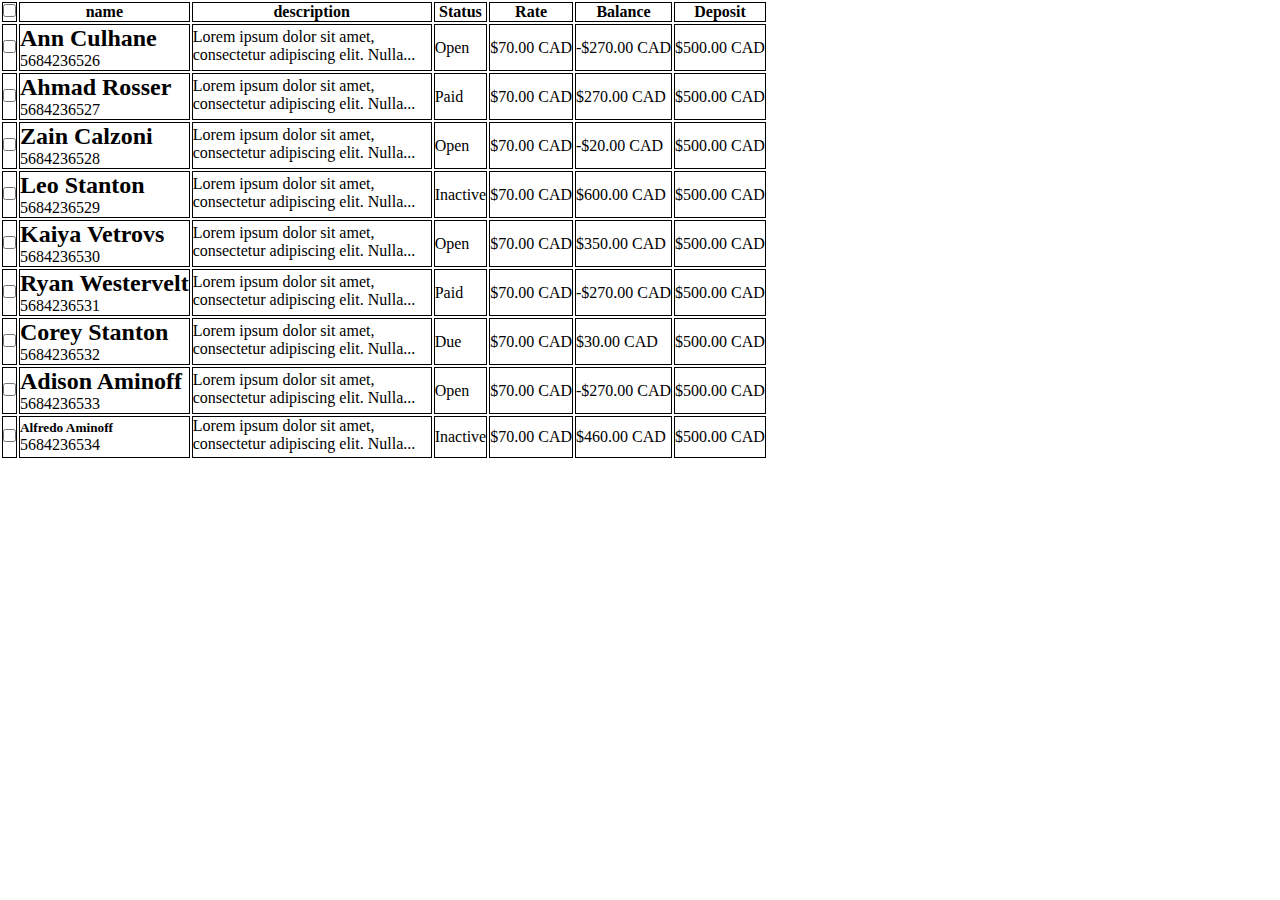
==== 3weekMaket3/index.html @ 74a1224f "maket3" ====
<!DOCTYPE html>
<html lang="en">
<head>
    <meta charset="UTF-8">
    <meta name="viewport" content="width=device-width, initial-scale=1.0">
    <link rel="stylesheet" href="./styles/style.css">
    <title>Document</title>
</head>
<body>
    <table>
        <thead>
            <tr>
                <th><input type="checkbox"></th>
                <th>name</th>
                <th>description</th>
                <th>Status</th>
                <th>Rate</th>
                <th>Balance</th>
                <th>Deposit</th>
            </tr>
            
        </thead>
        <tbody>
            <tr>
                <td><input type="checkbox"></td>
                <td>
                    <div class="col-name">
                        <h2 class="col-name__title">Ann Culhane</h2>
                    <span class="col-name__subtitle">5684236526</span>
                    </div>
                    
                </td>
                <td>
                    <p class="col-desc">Lorem ipsum dolor sit amet, consectetur adipiscing elit. Nulla...</p>
                </td>
                <td>
                    <span>Open</span>
                </td>
                <td>
                    <div>
                        <span>$70.00</span>
                    <span >CAD</span>
                    </div>
                    
                </td>
                <td>
                    <span>-$270.00</span>
                    <span>CAD   </span>
                </td>
                <td>
                    <span>$500.00</span>
                    <span>CAD</span>
                </td>
            </tr>
        </tbody>
        <tbody>
            <tr>
                <td><input type="checkbox"></td>
                <td>
                    <div class="col-name">
                        <h2>Ahmad Rosser</h2>
                    <span>5684236527</span>
                    </div>
                </td>
                <td>
                    <p class="col-desc">Lorem ipsum dolor sit amet, consectetur adipiscing elit. Nulla...</p>
                </td>
                <td>
                    <span>Paid</span>
                </td>
                <td>
                    <span>$70.00</span>
                    <span>CAD</span>
                </td>
                <td>
                    <span>$270.00</span>
                    <span>CAD</span>
                </td>
                <td>
                    <span>$500.00</span>
                    <span>CAD</span>
                </td>
            </tr>
        </tbody>
        
        <tbody>
            <tr>
                <td><input type="checkbox"></td>
                <td>
                    <div class="col-name">
                        <h2>Zain Calzoni </h2>
                    <span>5684236528</span>
                    </div>
                    
                </td>
                <td>
                    <p class="col-desc">Lorem ipsum dolor sit amet, consectetur adipiscing elit. Nulla...</p>
                </td>
                <td>
                    <span>Open</span>
                </td>
                <td>
                    <span>$70.00</span>
                    <span>CAD</span>
                </td>
                <td>
                    <span>-$20.00</span>
                    <span>CAD</span>
                </td>
                <td>
                    <span>$500.00</span>
                    <span>CAD</span>
                </td>
            </tr>
        </tbody>
          <tbody>
            <tr>
                <td><input type="checkbox"></td>
                <td>
                    <div class="col-name">
                        <h2>Leo Stanton</h2>
                    <span>5684236529</span>
                    </div>
                </td>
                <td>
                    <p class="col-desc">Lorem ipsum dolor sit amet, consectetur adipiscing elit. Nulla...</p>
                </td>
                <td>
                    <span>Inactive</span>
                </td>
                <td>
                    <span>$70.00</span>
                    <span>CAD</span>
                </td>
                <td>
                    <span>$600.00</span>
                    <span>CAD</span>
                </td>
                <td>
                    <span>$500.00</span>
                    <span>CAD</span>
                </td>
            </tr>
        </tbody>
        <tbody>
            <tr>
                <td><input type="checkbox"></td>
                <td>
                    <div class="col-name">
                        <h2>Kaiya Vetrovs</h2>
                    <span>5684236530</span>
                    </div>
                    
                </td>
                <td>
                    <p class="col-desc">Lorem ipsum dolor sit amet, consectetur adipiscing elit. Nulla...</p>
                </td>
                <td>
                    <span>Open</span>
                </td>
                <td>
                    <span>$70.00</span>
                    <span>CAD</span>
                </td>
                <td>
                    <span>$350.00</span>
                    <span>CAD</span>
                </td>
                <td>
                    <span>$500.00</span>
                    <span>CAD</span>
                </td>
            </tr>
        </tbody>
        <tbody>
            <tr>
                <td><input type="checkbox"></td>
                <td>
                    <div class="col-name">
                        <h2>Ryan Westervelt</h2>
                    <span>5684236531</span>
                    </div>
                    
                </td>
                <td>
                    <p class="col-desc">Lorem ipsum dolor sit amet, consectetur adipiscing elit. Nulla...</p>
                </td>
                <td>
                    <span>Paid</span>
                </td>
                <td>
                    <span>$70.00</span>
                    <span>CAD</span>
                </td>
                <td>
                    <span>-$270.00</span>
                    <span>CAD</span>
                </td>
                <td>
                    <span>$500.00</span>
                    <span>CAD</span>
                </td>
            </tr>
        </tbody>
        <tbody>
            <tr>
                <td><input type="checkbox"></td>
                <td>
                    <div class="col-name">
                        <h2>Corey Stanton</h2>
                    <span>5684236532</span>
                    </div>
                    
                </td>
                <td>
                    <p class="col-desc">Lorem ipsum dolor sit amet, consectetur adipiscing elit. Nulla...</p>
                </td>
                <td>
                    <span>Due</span>
                </td>
                <td>
                    <span>$70.00</span>
                    <span>CAD</span>
                </td>
                <td>
                    <span>$30.00</span>
                    <span>CAD</span>
                </td>
                <td>
                    <span>$500.00</span>
                    <span>CAD</span>
                </td>
            </tr>
        </tbody>
        <tbody>
            <tr>
                <td><input type="checkbox"></td>
                <td>
                    <div class="col-name">
                        <h2>Adison Aminoff</h2>
                    <span>5684236533</span>
                    </div>
                    
                </td>
                <td>
                    <p class="col-desc">Lorem ipsum dolor sit amet, consectetur adipiscing elit. Nulla...</p>
                </td>
                <td>
                    <span>Open</span>
                </td>
                <td>
                    <span>$70.00</span>
                    <span>CAD</span>
                </td>
                <td>
                    <span>-$270.00</span>
                    <span>CAD</span>
                </td>
                <td>
                    <span>$500.00</span>
                    <span>CAD</span>
                </td>
            </tr>
        </tbody>
        
        <tbody>
            <tr>
                <td><input type="checkbox"></td>
                <td>
                    <div class="col-name">
                        <h5>Alfredo Aminoff</h5>
                    <span>5684236534</span>
                    </div>
                    
                </td>
                <td>
                    <p class="col-desc">Lorem ipsum dolor sit amet, consectetur adipiscing elit. Nulla...</p>
                </td>
                <td>
                    <span>Inactive</span>
                </td>
                <td>
                    <span>$70.00</span>
                    <span>CAD</span>
                </td>
                <td>
                    <span>$460.00</span>
                    <span>CAD</span>
                </td>
                <td>
                    <span>$500.00</span>
                    <span>CAD</span>
                </td>
            </tr>
        </tbody>
    </table>

</body>
</html>
---- 3weekMaket3/styles/style.css ----
@import url(./pages/p.css);

*{
    margin: 0;
    padding: 0;
    box-sizing: border-box;
}
ul,li{
    list-style: none;
}
button,input{
    outline: none;
    border: none;
}
td{
    border: 1px solid #000;
}
th{
    border: 1px solid #000;
}
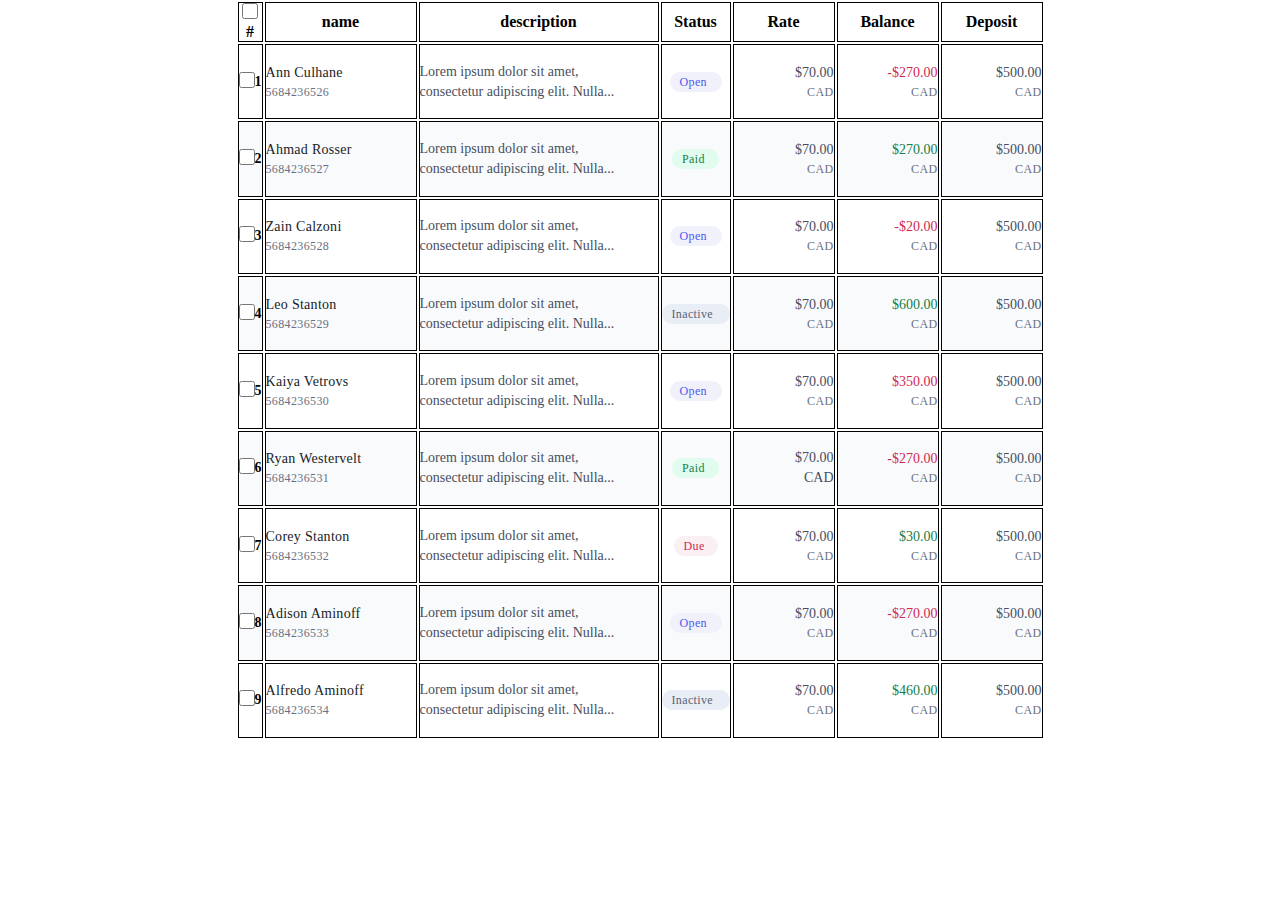
==== commit 16b99a02: "3weekMaket3" ====
--- a/3weekMaket3/index.html
+++ b/3weekMaket3/index.html
@@ -7,293 +7,473 @@
     <title>Document</title>
 </head>
 <body>
-    <table>
-        <thead>
-            <tr>
-                <th><input type="checkbox"></th>
-                <th>name</th>
-                <th>description</th>
-                <th>Status</th>
-                <th>Rate</th>
-                <th>Balance</th>
-                <th>Deposit</th>
-            </tr>
+    <div class="premier">
+        <table>
+            <thead>
+                <tr>
+                    <th><input type="checkbox">#</th>
+                    <th>name</th>
+                    <th>description</th>
+                    <th>Status</th>
+                    <th>Rate</th>
+                    <th>Balance</th>
+                    <th>Deposit</th>
+                </tr>
+                
+            </thead>
+            <tbody class="block-container">
+                <tr>
+                    <td>
+                        <div class="block-input">
+                            <input type="checkbox">
+                            <strong>1</strong>
+                        </div>
+                        </td>
+                    <td>
+                        <div class="col-name">
+                            <h2 class="col-name__title">Ann Culhane</h2>
+                        <span class="col-number">5684236526</span>
+                        </div>
+                        
+                    </td>
+                    <td>
+                        <div class="block-desc">
+                            <p class="col-desc">Lorem ipsum dolor sit amet,<br> consectetur adipiscing elit. Nulla...</p>
+                        </div>
+                        
+                    </td>
+                    <td>
+                        <div class="tag">
+                            <span class="col-name__subtitle">Open</span>
+                        </div>
+                        
+                    </td>
+                    <td>
+                        <div class="block-rate">
+                        <span class="col-rate">$70.00</span>
+                        <span  class="col-subtitle">CAD</span>
+                        </div>
+                        
+                    </td>
+                    <td>
+                        <div class="block-rate2">
+                            <span class="col-rate__rating">-$270.00</span>
+                        <span class="col-subtitle">CAD  </span>
+                        </div>
+                        
+                    </td>
+                    <td>
+                        <div class="block-rate3">
+                            <span class="col-rate">$500.00</span>
+                            <span class="col-subtitle">CAD</span>
+                        </div>
+                       
+                    </td>
+                </tr>
+            </tbody>
+            <tbody class="block-container2">
+                <tr>
+                    <td>
+                        <div class="block-input">
+                            <input type="checkbox">
+                            <strong>2</strong>
+                        </div>
+                        </td>
+                    <td>
+                        <div class="col-name">
+                            <h2 class="col-name__title">Ahmad Rosser</h2>
+                        <span class="col-number">5684236527</span>
+                        </div>
+                    </td>
+                    <td>
+                        <div class="block-desc">
+                            <p class="col-desc">Lorem ipsum dolor sit amet,<br> consectetur adipiscing elit. Nulla...</p>
+                        </div>
+                        
+                    </td>
+                    <td>
+                        <div class="tag">
+                            <span class="col-name__subtitle2">Paid</span>
+                        </div>
+                        
+                    </td>
+                    <td>
+                        <div class="block-rate">
+                            <span class="col-rate">$70.00</span>
+                            <span class="col-subtitle">CAD</span>
+                        </div>
+                        
+                    </td>
+                    <td>
+                        <div class="block-rate2">
+                            <span class="col-rate__rating2">$270.00</span>
+                        <span class="col-subtitle">CAD</span>
+                        </div>
+                        
+                    </td>
+                    <td>
+                        <div class="block-rate3">
+                            <span class="col-rate">$500.00</span>
+                        <span class="col-subtitle">CAD</span>
+                        </div>
+                        
+                    </td>
+                </tr>
+            </tbody>
             
-        </thead>
-        <tbody>
-            <tr>
-                <td><input type="checkbox"></td>
-                <td>
-                    <div class="col-name">
-                        <h2 class="col-name__title">Ann Culhane</h2>
-                    <span class="col-name__subtitle">5684236526</span>
-                    </div>
-                    
-                </td>
-                <td>
-                    <p class="col-desc">Lorem ipsum dolor sit amet, consectetur adipiscing elit. Nulla...</p>
-                </td>
-                <td>
-                    <span>Open</span>
-                </td>
-                <td>
-                    <div>
-                        <span>$70.00</span>
-                    <span >CAD</span>
-                    </div>
-                    
-                </td>
-                <td>
-                    <span>-$270.00</span>
-                    <span>CAD   </span>
-                </td>
-                <td>
-                    <span>$500.00</span>
-                    <span>CAD</span>
-                </td>
-            </tr>
-        </tbody>
-        <tbody>
-            <tr>
-                <td><input type="checkbox"></td>
-                <td>
-                    <div class="col-name">
-                        <h2>Ahmad Rosser</h2>
-                    <span>5684236527</span>
-                    </div>
-                </td>
-                <td>
-                    <p class="col-desc">Lorem ipsum dolor sit amet, consectetur adipiscing elit. Nulla...</p>
-                </td>
-                <td>
-                    <span>Paid</span>
-                </td>
-                <td>
-                    <span>$70.00</span>
-                    <span>CAD</span>
-                </td>
-                <td>
-                    <span>$270.00</span>
-                    <span>CAD</span>
-                </td>
-                <td>
-                    <span>$500.00</span>
-                    <span>CAD</span>
-                </td>
-            </tr>
-        </tbody>
-        
-        <tbody>
-            <tr>
-                <td><input type="checkbox"></td>
-                <td>
-                    <div class="col-name">
-                        <h2>Zain Calzoni </h2>
-                    <span>5684236528</span>
-                    </div>
-                    
-                </td>
-                <td>
-                    <p class="col-desc">Lorem ipsum dolor sit amet, consectetur adipiscing elit. Nulla...</p>
-                </td>
-                <td>
-                    <span>Open</span>
-                </td>
-                <td>
-                    <span>$70.00</span>
-                    <span>CAD</span>
-                </td>
-                <td>
-                    <span>-$20.00</span>
-                    <span>CAD</span>
-                </td>
-                <td>
-                    <span>$500.00</span>
-                    <span>CAD</span>
-                </td>
-            </tr>
-        </tbody>
-          <tbody>
-            <tr>
-                <td><input type="checkbox"></td>
-                <td>
-                    <div class="col-name">
-                        <h2>Leo Stanton</h2>
-                    <span>5684236529</span>
-                    </div>
-                </td>
-                <td>
-                    <p class="col-desc">Lorem ipsum dolor sit amet, consectetur adipiscing elit. Nulla...</p>
-                </td>
-                <td>
-                    <span>Inactive</span>
-                </td>
-                <td>
-                    <span>$70.00</span>
-                    <span>CAD</span>
-                </td>
-                <td>
-                    <span>$600.00</span>
-                    <span>CAD</span>
-                </td>
-                <td>
-                    <span>$500.00</span>
-                    <span>CAD</span>
-                </td>
-            </tr>
-        </tbody>
-        <tbody>
-            <tr>
-                <td><input type="checkbox"></td>
-                <td>
-                    <div class="col-name">
-                        <h2>Kaiya Vetrovs</h2>
-                    <span>5684236530</span>
-                    </div>
-                    
-                </td>
-                <td>
-                    <p class="col-desc">Lorem ipsum dolor sit amet, consectetur adipiscing elit. Nulla...</p>
-                </td>
-                <td>
-                    <span>Open</span>
-                </td>
-                <td>
-                    <span>$70.00</span>
-                    <span>CAD</span>
-                </td>
-                <td>
-                    <span>$350.00</span>
-                    <span>CAD</span>
-                </td>
-                <td>
-                    <span>$500.00</span>
-                    <span>CAD</span>
-                </td>
-            </tr>
-        </tbody>
-        <tbody>
-            <tr>
-                <td><input type="checkbox"></td>
-                <td>
-                    <div class="col-name">
-                        <h2>Ryan Westervelt</h2>
-                    <span>5684236531</span>
-                    </div>
-                    
-                </td>
-                <td>
-                    <p class="col-desc">Lorem ipsum dolor sit amet, consectetur adipiscing elit. Nulla...</p>
-                </td>
-                <td>
-                    <span>Paid</span>
-                </td>
-                <td>
-                    <span>$70.00</span>
-                    <span>CAD</span>
-                </td>
-                <td>
-                    <span>-$270.00</span>
-                    <span>CAD</span>
-                </td>
-                <td>
-                    <span>$500.00</span>
-                    <span>CAD</span>
-                </td>
-            </tr>
-        </tbody>
-        <tbody>
-            <tr>
-                <td><input type="checkbox"></td>
-                <td>
-                    <div class="col-name">
-                        <h2>Corey Stanton</h2>
-                    <span>5684236532</span>
-                    </div>
-                    
-                </td>
-                <td>
-                    <p class="col-desc">Lorem ipsum dolor sit amet, consectetur adipiscing elit. Nulla...</p>
-                </td>
-                <td>
-                    <span>Due</span>
-                </td>
-                <td>
-                    <span>$70.00</span>
-                    <span>CAD</span>
-                </td>
-                <td>
-                    <span>$30.00</span>
-                    <span>CAD</span>
-                </td>
-                <td>
-                    <span>$500.00</span>
-                    <span>CAD</span>
-                </td>
-            </tr>
-        </tbody>
-        <tbody>
-            <tr>
-                <td><input type="checkbox"></td>
-                <td>
-                    <div class="col-name">
-                        <h2>Adison Aminoff</h2>
-                    <span>5684236533</span>
-                    </div>
-                    
-                </td>
-                <td>
-                    <p class="col-desc">Lorem ipsum dolor sit amet, consectetur adipiscing elit. Nulla...</p>
-                </td>
-                <td>
-                    <span>Open</span>
-                </td>
-                <td>
-                    <span>$70.00</span>
-                    <span>CAD</span>
-                </td>
-                <td>
-                    <span>-$270.00</span>
-                    <span>CAD</span>
-                </td>
-                <td>
-                    <span>$500.00</span>
-                    <span>CAD</span>
-                </td>
-            </tr>
-        </tbody>
-        
-        <tbody>
-            <tr>
-                <td><input type="checkbox"></td>
-                <td>
-                    <div class="col-name">
-                        <h5>Alfredo Aminoff</h5>
-                    <span>5684236534</span>
-                    </div>
-                    
-                </td>
-                <td>
-                    <p class="col-desc">Lorem ipsum dolor sit amet, consectetur adipiscing elit. Nulla...</p>
-                </td>
-                <td>
-                    <span>Inactive</span>
-                </td>
-                <td>
-                    <span>$70.00</span>
-                    <span>CAD</span>
-                </td>
-                <td>
-                    <span>$460.00</span>
-                    <span>CAD</span>
-                </td>
-                <td>
-                    <span>$500.00</span>
-                    <span>CAD</span>
-                </td>
-            </tr>
-        </tbody>
-    </table>
-
+            <tbody class="block-container">
+                <tr>
+                    <td>
+                        <div class="block-input">
+                            <input type="checkbox">
+                            <strong>3</strong>
+                        </div>
+                    </td>
+                    <td>
+                        <div class="col-name">
+                            <h2 class="col-name__title">Zain Calzoni </h2>
+                        <span class="col-number">5684236528</span>
+                        </div>
+                        
+                    </td>
+                    <td>
+                        <div class="block-desc">
+                            <p class="col-desc">Lorem ipsum dolor sit amet,<br> consectetur adipiscing elit. Nulla...</p>
+                        </div>
+                        
+                    </td>
+                    <td>
+                        <div class="tag">
+                            <span class="col-name__subtitle">Open</span>
+                        </div>
+                        
+                    </td>
+                    <td>
+                        <div class="block-rate">
+                            <span class="col-rate">$70.00</span>
+                            <span class="col-subtitle">CAD</span>
+                        </div>
+                        
+                    </td>
+                    <td>
+                        <div class="block-rate2">
+                            <span class="col-rate__rating">-$20.00</span>
+                            <span class="col-subtitle">CAD</span>
+                        </div>
+                        
+                    </td>
+                    <td>
+                        <div class="block-rate3">
+                            <span class="col-rate">$500.00</span>
+                        <span class="col-subtitle">CAD</span>
+                        </div>
+                        
+                    </td>
+                </tr>
+            </tbody>
+              <tbody class="block-container2">
+                <tr>
+                    <td>
+                        <div class="block-input">
+                            <input type="checkbox">
+                            <strong>4</strong>
+                        </div>
+                        </td>
+                    <td>
+                        <div class="col-name">
+                            <h2 class="col-name__title">Leo Stanton</h2>
+                        <span class="col-number">5684236529</span>
+                        </div>
+                    </td>
+                    <td>
+                        <div class="block-desc">
+                            <p class="col-desc">Lorem ipsum dolor sit amet,<br> consectetur adipiscing elit. Nulla...</p>
+                        </div>
+                        
+                    </td>
+                    <td>
+                        <div class="tag">
+                            <span class="col-name__subtitle3">Inactive</span>
+                        </div>
+                        
+                    </td>
+                    <td>
+                        <div class="block-rate">
+                            <span class="col-rate">$70.00</span>
+                        <span class="col-subtitle">CAD</span>
+                        </div>
+                        
+                    </td>
+                    <td>
+                        <div class="block-rate2">
+                            <span class="col-rate__rating2">$600.00</span>
+                        <span class="col-subtitle">CAD</span>
+                        </div>
+                        
+                    </td>
+                    <td>
+                        <div class="block-rate3">
+                            <span class="col-rate">$500.00</span>
+                        <span class="col-subtitle">CAD</span>
+                        </div>
+                        
+                    </td>
+                </tr>
+            </tbody>
+            <tbody class="block-container">
+                <tr>
+                    <td>
+                        <div class="block-input">
+                            <input type="checkbox">
+                            <strong>5</strong>
+                        </div>
+                        </td>
+                    <td>
+                        <div class="col-name">
+                            <h2 class="col-name__title">Kaiya Vetrovs</h2>
+                        <span class="col-number">5684236530</span>
+                        </div>
+                        
+                    </td>
+                    <td>
+                        <div class="block-desc">
+                            <p class="col-desc">Lorem ipsum dolor sit amet,<br> consectetur adipiscing elit. Nulla...</p>
+                        </div>
+                        
+                    </td>
+                    <td>
+                        <div class="tag">
+                            <span class="col-name__subtitle">Open</span>
+                        </div>
+                        
+                    </td>
+                    <td>
+                        <div class="block-rate">
+                            <span class="col-rate">$70.00</span>
+                            <span class="col-subtitle">CAD</span> 
+                        </div>
+                        
+                    </td>
+                    <td>
+                        <div class="block-rate2">
+                            <span class="col-rate__rating">$350.00</span>
+                        <span class="col-subtitle">CAD</span>
+                        </div>
+                        
+                    </td>
+                    <td>
+                        <div class="block-rate3">
+                            <span class="col-rate">$500.00</span>
+                        <span class="col-subtitle">CAD</span>
+                        </div>
+                        
+                    </td>
+                </tr>
+            </tbody>
+            <tbody class="block-container2">
+                <tr>
+                    <td>
+                        <div class="block-input">
+                            <input type="checkbox">
+                            <strong>6</strong>
+                        </div>
+                        </td>
+                    <td>
+                        <div class="col-name">
+                            <h2 class="col-name__title">Ryan Westervelt</h2>
+                        <span class="col-number">5684236531</span>
+                        </div>
+                        
+                    </td>
+                    <td>
+                        <div class="block-desc">
+                            <p class="col-desc">Lorem ipsum dolor sit amet,<br> consectetur adipiscing elit. Nulla...</p>
+                        </div>
+                        
+                    </td>
+                    <td>
+                        <div class="tag">
+                            <span class="col-name__subtitle2">Paid</span>
+                        </div>
+                        
+                    </td>
+                    <td>
+                        <div class="block-rate">
+                            <span class="col-rate">$70.00</span>
+                            <span class="col-rate">CAD</span>
+                        </div>
+                        
+                    </td>
+                    <td>
+                        <div class="block-rate2">
+                            <span class="col-rate__rating">-$270.00</span>
+                        <span class="col-subtitle">CAD</span>
+                        </div>
+                        
+                    </td>
+                    <td>
+                        <div class="block-rate3">
+                            <span class="col-rate">$500.00</span>
+                        <span class="col-subtitle">CAD</span>
+                        </div>
+                        
+                    </td>
+                </tr>
+            </tbody>
+            <tbody class="block-container">
+                <tr>
+                    <td>
+                        <div class="block-input">
+                            <input type="checkbox">
+                            <strong>7</strong>
+                        </div>
+                        </td>
+                    <td>
+                        <div class="col-name">
+                            <h2 class="col-name__title">Corey Stanton</h2>
+                        <span class="col-number">5684236532</span>
+                        </div>
+                        
+                    </td>
+                    <td>
+                        <div class="block-desc">
+                            <p class="col-desc">Lorem ipsum dolor sit amet,<br> consectetur adipiscing elit. Nulla...</p>
+                        </div>
+                        
+                    </td>
+                    <td>
+                        <div class="tag">
+                            <span class="col-name__subtitle4">Due</span>
+                        </div>
+                        
+                    </td>
+                    <td>
+                        <div class="block-rate">
+                            <span class="col-rate">$70.00</span>
+                            <span class="col-subtitle">CAD</span> 
+                        </div>
+                        
+                    </td>
+                    <td>
+                        <div class="block-rate2">
+                            <span class="col-rate__rating2">$30.00</span>
+                        <span class="col-subtitle">CAD</span>
+                        </div>
+                        
+                    </td>
+                    <td>
+                        <div class="block-rate3">
+                            <span class="col-rate">$500.00</span>
+                        <span class="col-subtitle">CAD</span>
+                        </div>
+                        
+                    </td>
+                </tr>
+            </tbody>
+            <tbody class="block-container2">
+                <tr>
+                    <td>
+                        <div class="block-input">
+                            <input type="checkbox">
+                            <strong>8</strong>
+                        </div>
+                        </td>
+                    <td>
+                        <div class="col-name">
+                            <h2 class="col-name__title">Adison Aminoff</h2>
+                        <span class="col-number">5684236533</span>
+                        </div>
+                        
+                    </td>
+                    <td>
+                        <div class="block-desc">
+                            <p class="col-desc">Lorem ipsum dolor sit amet,<br> consectetur adipiscing elit. Nulla...</p>
+                        </div>
+                        
+                    </td>
+                    <td>
+                        <div class="tag">
+                            <span class="col-name__subtitle">Open</span>
+                        </div>
+                        
+                    </td>
+                    <td>
+                        <div class="block-rate">
+                            <span class="col-rate">$70.00</span>
+                            <span class="col-subtitle">CAD</span> 
+                        </div>
+                        
+                    </td>
+                    <td>
+                        <div class="block-rate2">
+                            <span class="col-rate__rating">-$270.00</span>
+                        <span class="col-subtitle">CAD</span>
+                        </div>
+                        
+                    </td>
+                    <td>
+                        <div class="block-rate3">
+                            <span class="col-rate">$500.00</span>
+                        <span class="col-subtitle">CAD</span>
+                        </div>
+                        
+                    </td>
+                </tr>
+            </tbody>
+            
+            <tbody class="block-container">
+                <tr>
+                    <td>
+                        <div class="block-input">
+                            <input type="checkbox">
+                            <strong>9</strong>
+                        </div>
+                        </td>
+                    <td>
+                        <div class="col-name">
+                            <h5 class="col-name__title">Alfredo Aminoff</h5>
+                        <span class="col-number">5684236534</span>
+                        </div>
+                        
+                    </td>
+                    <td>
+                        <div class="block-desc">
+                            <p class="col-desc">Lorem ipsum dolor sit amet,<br> consectetur adipiscing elit. Nulla...</p>
+                        </div>
+                        
+                    </td>
+                    <td>
+                        <div class="tag">
+                            <span class="col-name__subtitle3">Inactive</span>
+                        </div>
+                       
+                    </td>
+                    <td>
+                        <div class="block-rate">
+                            <span class="col-rate">$70.00</span>
+                            <span class="col-subtitle">CAD</span>   
+                        </div>
+                        
+                    </td>
+                    <td>
+                        <div class="block-rate2">
+                            <span class="col-rate__rating2">$460.00</span>
+                        <span class="col-subtitle">CAD</span>
+                        </div>
+                        
+                    </td>
+                    <td>
+                        <div class="block-rate3">
+                            <span class="col-rate">$500.00</span>
+                        <span class="col-subtitle">CAD</span>
+                        </div>
+                        
+                    </td>
+                </tr>
+            </tbody>
+        </table>
+    
+    </div>
+    
 </body>
 </html>--- a/3weekMaket3/styles/style.css
+++ b/3weekMaket3/styles/style.css
@@ -1,4 +1,11 @@
 @import url(./pages/p.css);
+@import url(./pages/block-name.css);
+@import url(./pages/block.css);
+@import url(./pages/span.css);
+@import url(./pages/block-rate.css);
+@import url(./pages/block-container.css);
+@import url(./pages/block-input.css);
+
 
 *{
     margin: 0;
